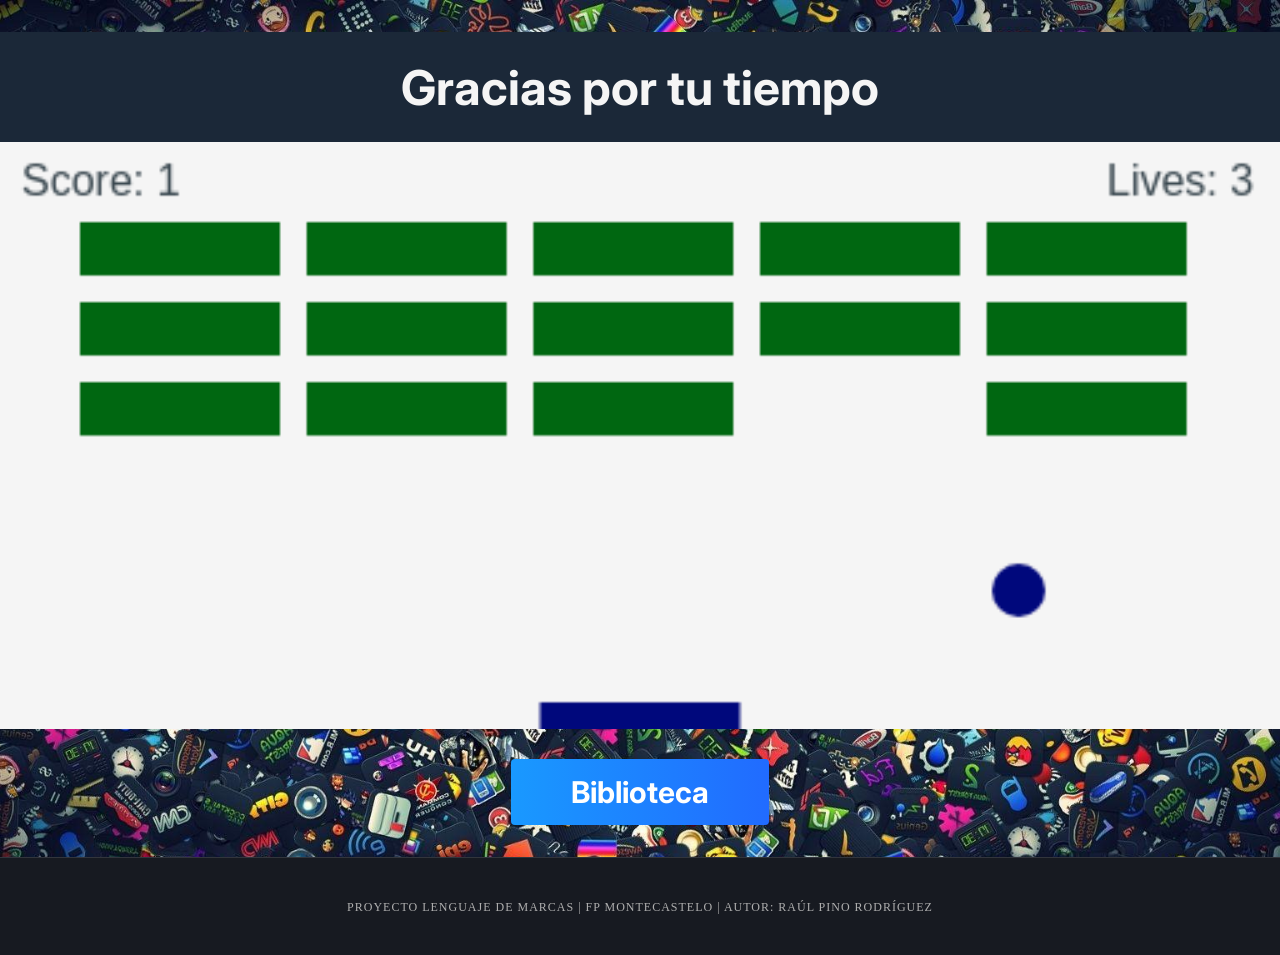
==== otros html/despedida.html @ 65048d96 "Add files via upload" ====
<!DOCTYPE html>
<html lang="en">
<head>
    <meta charset="UTF-8">
    <meta name="viewport" content="width=device-width, initial-scale=1.0">
    <link rel="stylesheet" href="../estilo.css">
    <script src="../script.js"></script>
    <title>Despedida</title>
</head>
<body>
    
    <p>
        <h1>Gracias por tu tiempo</h1>
        <canvas id="myCanvas" width="480" height="220"></canvas>
        <a id="START" href="main.html">Biblioteca</a>
        
    </p>
    <footer>
        <p id="Autoría">Proyecto Lenguaje de Marcas | FP Montecastelo | Autor: Raúl Pino Rodríguez</p>
    </footer>
    
    
</body>
</html>
---- estilo.css ----
@import url('https://fonts.googleapis.com/css2?family=Inter:wght@300;400;700&display=swap');



body{
    margin: 0;
    padding: 0;
    display:flex;
    flex-direction: column;
    min-height: 100vh;
    background-image: url("imagenes/fondo.png");
    background-attachment: fixed;
    background-position: center;
    background-repeat: no-repeat;
    background-size: cover;
    background-color: #1b2838;
    
}
h1{
    

    display: flex;
    justify-content: center;
    align-items: center;
    font-family: 'Inter', sans-serif;
    font-size: 48px;
    background-color: #1b2838 ;
    color: whitesmoke;
    



    width: 100%;
    margin: 0;
    padding: 2% 0;
}
.box{
    background-color: #1b2838;
    padding: 40px;
    width: 650px; /* Ancho fijo para que no se estire raro */
    border-radius: 8px;
    box-shadow: 0 4px 20px rgba(0, 0, 0, 0.5);
    
    /* Centrado en pantalla */
    position: absolute;
    top: 50%;
    left: 50%;
    transform: translate(-50%, -50%);

    /* Organización Vertical */
    display: flex;
    flex-direction: column;
    gap: 20px;
}
.box-top{
    display: flex;
    justify-content: space-between;
    align-items: center;
    gap:30px;
}
.inputs-column{
    display:flex;
    flex-direction: column;
    flex: 1;
    text-align: left;
}
.Login, .password{
    color:whitesmoke;
    font-family: 'Inter', sans-serif;
    font-size: 13px;
    font-weight: bold ;
    text-transform: uppercase;
    margin-bottom: 5px;
    text-align: left;
}
.password{
    margin-top: 15px;
}
input[type="text"], .fake-input{
    background-color: #32353c;
    border:none;
    border-radius: 2px;
    padding:12px;
    color: white;
    font-family: sans-serif;
    width: 100%;
    box-sizing: border-box;
}
.fake-input{
    margin-top:0;
    color: #666;
    cursor: default;
}
#START{
    margin-top: 30px;
    align-self: center;
    background: linear-gradient(to right, #1999ff, #216bff);
    color: white;
    text-align: center;
    padding: 15px 60px;
    text-decoration: none;
    border-radius: 4px;
    font-family: 'Inter', sans-serif;
    font-weight: bold;
    font-size: 30px;
    margin-top: 30px;
}
#Start:hover{
    filter:brightness(1.1);
}
.img-logo{
    
    width: 120px;
    height: 120px;
    border-radius: 50%;
    object-fit: cover; /*evita que la imagen se deforme*/
    border: 3px solid #1999ff;
    align-self:center;
    margin-bottom: 20px;
    object-fit: cover;
    

}
.abajo{
    background-color: #1b2838;
    box-shadow: 0 4px 20px rgba(0, 0, 0, 0.5);
    position:absolute;
    top:91%;
    text-align: center;
    width: 100%;
    margin: 0;
    padding: 2% 0;
    color: whitesmoke;

}
/*MAIN*/
.contenedor-principal {
    display: flex;
    flex-direction:column;
    justify-content: flex-start;
    align-items: stretch;
    gap: 0;
    max-width: 1200px;
    margin: 0;
}

.panel-filtros {
    display: flex;
    color:whitesmoke;
    flex-direction: row;
    justify-content: space-between,5%;
    align-items: flex-start;
    background-color: #171a21;
    padding: 20px;
    border-radius: 4px;
    gap: 20px;
}

.grupo-control{
    display: flex;
    align-items: center;
    gap:10px;

}

input[type="text"],select{
    background-color: #32353c;
    border: 1px solid #000;
    color:whitesmoke;
    padding: 8px 12px;
    border-radius: 2px;
}
#biblioteca{
    background-color: #171a21;
    color:whitesmoke;
}

.grid-tarjetas {
    display: grid;
    grid-template-columns: repeat(auto-fill, minmax(250px, 1fr));
    gap: 20px;
    padding: 20px;
}

/* Estilo base para cada "cuadro" de juego */
.tarjeta-ejemplo {
    background-color: #2a475e;
    border-radius: 4px;
    padding: 15px;
    transition: transform 0.3s; 
}

.tarjeta-juego {
    background-color: #2a475e; /* Azul oscuro Steam */
    border-radius: 4px;
    padding: 15px;
    color: white;
    text-align: center;
    border-bottom: 3px solid #67c1f5;
}

.foto-placeholder {
    background-color: #1b2838;
    height: 150px;
    margin-bottom: 10px;
    border-radius: 2px;
}

.tarjeta-juego h3 {
    font-size: 1.1em;
    margin: 10px 0;
}

.tarjeta-juego .categoria {
    color: #67c1f5;
    font-size: 0.9em;
}
footer {
    background-color: #171a21; /* El color casi negro de la interfaz de Steam */
    color: #afafaf;           /* Gris suave para el texto, menos agresivo que el blanco */
    padding: 30px 0;          /* Espacio interno arriba y abajo */
    width: 100%;              /* Que ocupe todo el ancho */
    text-align: center;       /* Centra el texto y los enlaces */
    margin-top: auto;         /* Empuja el footer al final si hay poco contenido */
    border-top: 1px solid #32353c; /* Una línea sutil para separarlo del resto */
}

/* Estilo para los enlaces dentro del footer */
footer a {
    color: #ffffff;
    text-decoration: none;
    margin: 0 10px;
    font-size: 14px;
}

footer a:hover {
    color: #67c1f5; /* Azul claro al pasar el ratón */
    text-decoration: underline;
}

footer p {
    margin-bottom: 10px;
    font-size: 12px;
    text-transform: uppercase;
    letter-spacing: 1px;
}


/*ARKANOID*/
canvas { background: whitesmoke; }
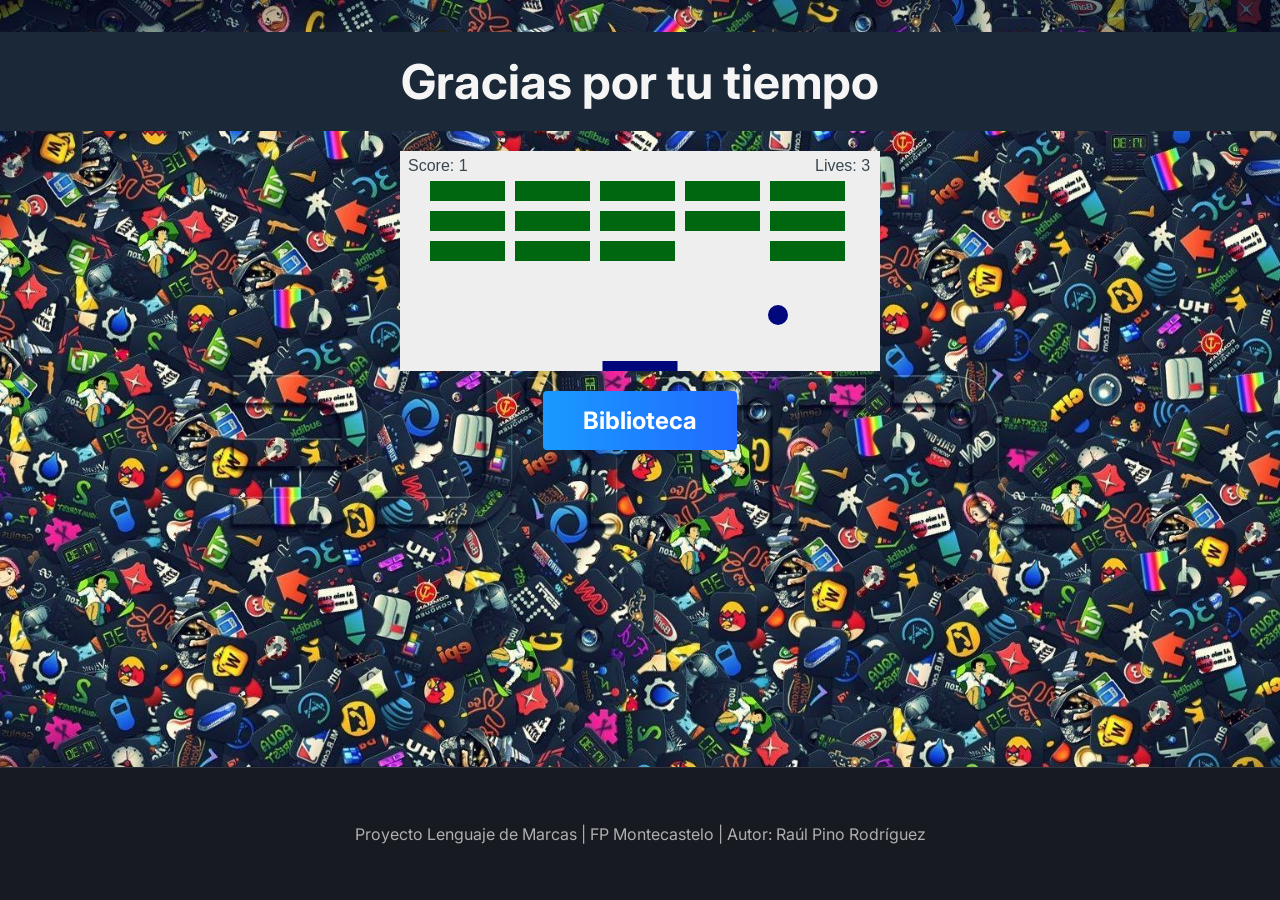
==== commit 549c23d9: "Add files via upload Se modifica el código para la mejora de visualización en móviles" ====
--- a/otros html/despedida.html
+++ b/otros html/despedida.html
@@ -1,5 +1,7 @@
+<!--La estructura base se crea con la ayuda HTML:5-->
 <!DOCTYPE html>
 <html lang="en">
+    <!--Aquí se enlaza con la hoja de estilo y js-->
 <head>
     <meta charset="UTF-8">
     <meta name="viewport" content="width=device-width, initial-scale=1.0">
--- a/estilo.css
+++ b/estilo.css
@@ -1,7 +1,7 @@
 @import url('https://fonts.googleapis.com/css2?family=Inter:wght@300;400;700&display=swap');
 
 
-
+/*Estilos Generales*/
 body{
     margin: 0;
     padding: 0;
@@ -14,6 +14,7 @@
     background-repeat: no-repeat;
     background-size: cover;
     background-color: #1b2838;
+    font-family: 'Inter', sans-serif;
     
 }
 h1{
@@ -23,173 +24,143 @@
     justify-content: center;
     align-items: center;
     font-family: 'Inter', sans-serif;
-    font-size: 48px;
+    font-size: clamp(24px,5vw,48px); /*Tamáño según pantalla*/
     background-color: #1b2838 ;
     color: whitesmoke;
-    
-
-
-
-    width: 100%;
-    margin: 0;
-    padding: 2% 0;
-}
+    width:100%;
+    margin:0;
+    padding:20px 0;
+    text-align:center;
+}
+/*LOGIN (index.html)*/
+
 .box{
     background-color: #1b2838;
-    padding: 40px;
-    width: 650px; /* Ancho fijo para que no se estire raro */
+    padding: 30px;
+    width: 90%; 
+    max-width: 600px; /*Límite para escritorio*/
     border-radius: 8px;
     box-shadow: 0 4px 20px rgba(0, 0, 0, 0.5);
-    
-    /* Centrado en pantalla */
-    position: absolute;
-    top: 50%;
-    left: 50%;
-    transform: translate(-50%, -50%);
-
-    /* Organización Vertical */
-    display: flex;
-    flex-direction: column;
+    margin:auto; /*Esto aprovecha flex de body para centrar vertical y horizontalmente*/
+    display:flex;
+    flex-direction:column;
     gap: 20px;
 }
 .box-top{
     display: flex;
     justify-content: space-between;
     align-items: center;
-    gap:30px;
+    gap:20px;
+}
+
+/*En móviles , el logo y el login se apilan verticalmente*/
+@media(max-width: 600px){
+    .box-top{
+        flex-direction: column-reverse;
+        text-align:center;
+    }
+    .img-logo{
+        margin-bottom: 10px;
+    }
 }
 .inputs-column{
     display:flex;
     flex-direction: column;
     flex: 1;
     text-align: left;
+    width: 100%;
 }
 .Login, .password{
     color:whitesmoke;
-    font-family: 'Inter', sans-serif;
     font-size: 13px;
     font-weight: bold ;
     text-transform: uppercase;
     margin-bottom: 5px;
     text-align: left;
 }
-.password{
-    margin-top: 15px;
-}
-input[type="text"], .fake-input{
+input[type="text"], .fake-input, select{
     background-color: #32353c;
-    border:none;
+    border:1px solid #171a21;
     border-radius: 2px;
     padding:12px;
     color: white;
-    font-family: sans-serif;
     width: 100%;
     box-sizing: border-box;
 }
-.fake-input{
-    margin-top:0;
-    color: #666;
-    cursor: default;
-}
 #START{
-    margin-top: 30px;
     align-self: center;
     background: linear-gradient(to right, #1999ff, #216bff);
     color: white;
     text-align: center;
-    padding: 15px 60px;
+    padding: 15px 40px;
     text-decoration: none;
     border-radius: 4px;
-    font-family: 'Inter', sans-serif;
     font-weight: bold;
-    font-size: 30px;
-    margin-top: 30px;
+    font-size: 24px;
+    transition: filter 0.3s;
 }
 #Start:hover{
-    filter:brightness(1.1);
+    filter:brightness(1.2);
 }
 .img-logo{
     
-    width: 120px;
-    height: 120px;
+    width: 100px;
+    height: 100px;
     border-radius: 50%;
     object-fit: cover; /*evita que la imagen se deforme*/
     border: 3px solid #1999ff;
-    align-self:center;
-    margin-bottom: 20px;
-    object-fit: cover;
-    
-
-}
-.abajo{
-    background-color: #1b2838;
-    box-shadow: 0 4px 20px rgba(0, 0, 0, 0.5);
-    position:absolute;
-    top:91%;
+    
+
+}
+/*Texto informativo inferior*/
+.recuadros{
+    background-color: rgba(27, 40, 56, 0.9);
+    color: whitesmoke;
     text-align: center;
     width: 100%;
     margin: 0;
-    padding: 2% 0;
-    color: whitesmoke;
-
-}
-/*MAIN*/
+    padding: 20px;
+    box-sizing: border-box; /*evita que desborde lateralmente*/
+    
+
+}
+/*Biblioteca (main.html)*/
 .contenedor-principal {
-    display: flex;
-    flex-direction:column;
-    justify-content: flex-start;
-    align-items: stretch;
-    gap: 0;
     max-width: 1200px;
-    margin: 0;
+    margin: 20px auto;
+    width: 95%;
 }
 
 .panel-filtros {
     display: flex;
-    color:whitesmoke;
-    flex-direction: row;
-    justify-content: space-between,5%;
-    align-items: flex-start;
+    justify-content: center;
     background-color: #171a21;
     padding: 20px;
     border-radius: 4px;
     gap: 20px;
+    color:whitesmoke;
 }
 
 .grupo-control{
     display: flex;
-    align-items: center;
-    gap:10px;
-
-}
-
-input[type="text"],select{
-    background-color: #32353c;
-    border: 1px solid #000;
-    color:whitesmoke;
-    padding: 8px 12px;
-    border-radius: 2px;
-}
-#biblioteca{
-    background-color: #171a21;
-    color:whitesmoke;
-}
-
+    flex-direction: column;
+    gap: 5px;
+    flex: 1;
+    min-width: 200px;
+
+}
+/*Que los juegos aprezcan dependen de este botón*/
+#btn-cargar{
+    display: none;
+}
 .grid-tarjetas {
     display: grid;
+    /*Ajuste automático de columnas: mínimo 250px, máximo 1 fracción*/
     grid-template-columns: repeat(auto-fill, minmax(250px, 1fr));
     gap: 20px;
-    padding: 20px;
-}
-
+    padding: 20px 0;
+}
 /* Estilo base para cada "cuadro" de juego */
-.tarjeta-ejemplo {
-    background-color: #2a475e;
-    border-radius: 4px;
-    padding: 15px;
-    transition: transform 0.3s; 
-}
-
 .tarjeta-juego {
     background-color: #2a475e; /* Azul oscuro Steam */
     border-radius: 4px;
@@ -197,54 +168,39 @@
     color: white;
     text-align: center;
     border-bottom: 3px solid #67c1f5;
-}
-
-.foto-placeholder {
-    background-color: #1b2838;
-    height: 150px;
-    margin-bottom: 10px;
-    border-radius: 2px;
-}
-
-.tarjeta-juego h3 {
-    font-size: 1.1em;
-    margin: 10px 0;
-}
-
-.tarjeta-juego .categoria {
-    color: #67c1f5;
-    font-size: 0.9em;
-}
+    transition: transform 0.2;
+    cursor: pointer;
+}
+
+/*Pie de página*/
 footer {
     background-color: #171a21; /* El color casi negro de la interfaz de Steam */
     color: #afafaf;           /* Gris suave para el texto, menos agresivo que el blanco */
-    padding: 30px 0;          /* Espacio interno arriba y abajo */
-    width: 100%;              /* Que ocupe todo el ancho */
+    padding: 40px 20px;          /* Espacio interno arriba y abajo */
     text-align: center;       /* Centra el texto y los enlaces */
     margin-top: auto;         /* Empuja el footer al final si hay poco contenido */
     border-top: 1px solid #32353c; /* Una línea sutil para separarlo del resto */
 }
 
 /* Estilo para los enlaces dentro del footer */
-footer a {
-    color: #ffffff;
-    text-decoration: none;
-    margin: 0 10px;
-    font-size: 14px;
-}
-
-footer a:hover {
-    color: #67c1f5; /* Azul claro al pasar el ratón */
-    text-decoration: underline;
-}
-
-footer p {
-    margin-bottom: 10px;
-    font-size: 12px;
-    text-transform: uppercase;
-    letter-spacing: 1px;
+footer nav{
+    display: flex;
+    flex-wrap:wrap;
+    justify-content:center;
+    gap:15px;
 }
 
 
 /*ARKANOID*/
-canvas { background: whitesmoke; }+#myCanvas {
+     background: #eee;
+     display:block;
+     margin:20px auto;
+     max-width:100%;
+     height:auto; 
+    
+    
+    }
+
+
+
